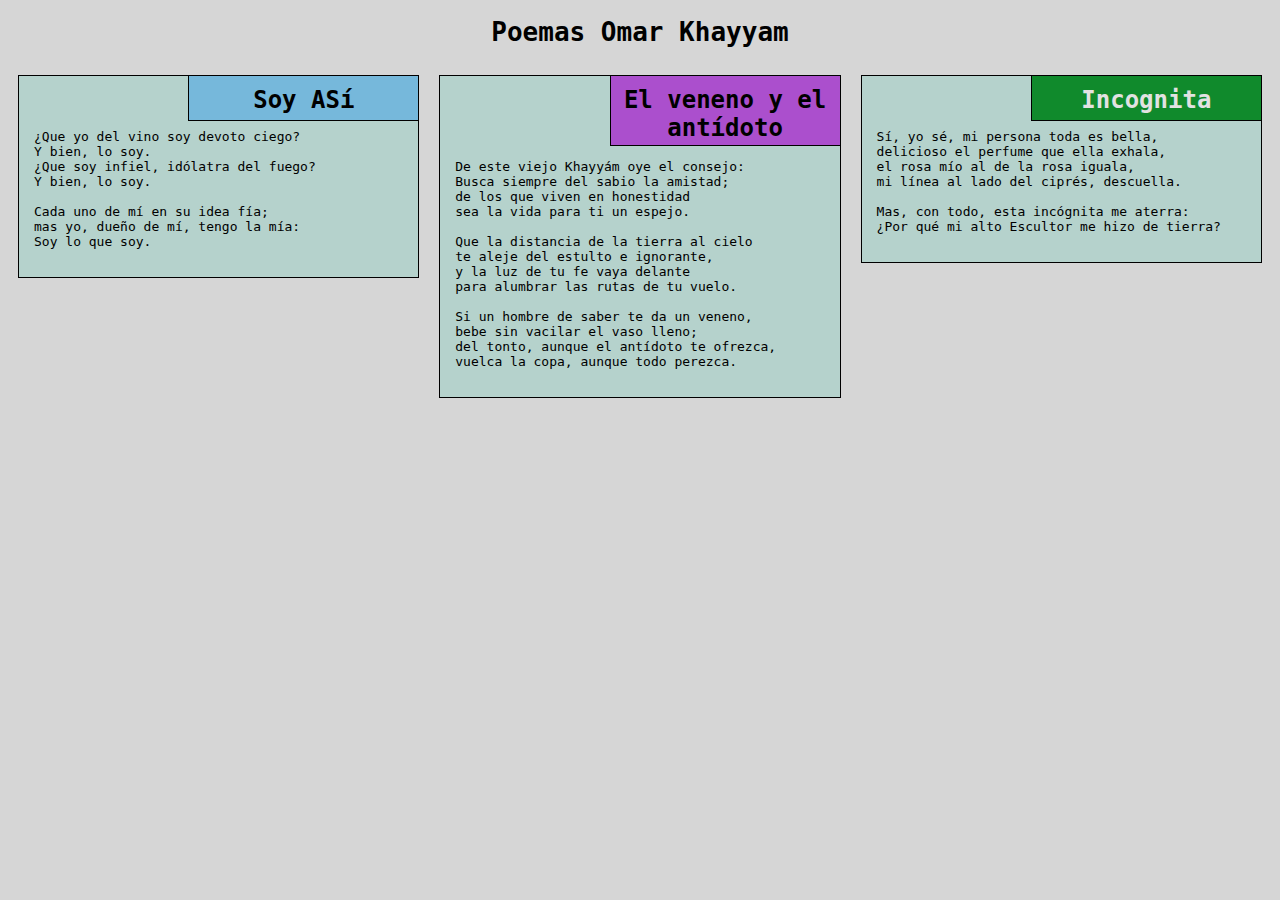
==== Week2Fabian/index.html @ 5e8bd423 "Avance pagina semana 2" ====
<!DOCTYPE html>
<html lang="es">

<head>
    <meta charset="utf-8">
    <meta name="viewport" content="width=device-width, initial-scale=1">
    <title>Assignment Solution for Module 2</title>
    <link rel="stylesheet" href="css/estilo.css">
</head>

<body>
    <h1>Poemas Omar Khayyam</h1>
    <div class="row">
        <div class="col-lg-4 col-md-6 col-sm-12">
            <section class="soyasi">
                <h2>Soy ASí</h2>
                <p>
                    ¿Que yo del vino soy devoto ciego?<br>
                           Y bien, lo soy.<br>
                    ¿Que soy infiel, idólatra del fuego?<br>
                           Y bien, lo soy.<br>
                    <br>
                    Cada uno de mí en su idea fía;<br>
                    mas yo, dueño de mí, tengo la mía:<br>
                            Soy lo que soy.
                </p>
            </section>
        </div>
        <div class="col-lg-4 col-md-6 col-sm-12">
            <section class="veneno">
                <h2>El veneno y el antídoto</h2>
                <p>
                    <br><br>
                    De este viejo Khayyám oye el consejo:<br>
                    Busca siempre del sabio la amistad;<br>
                    de los que viven en honestidad<br>
                    sea la vida para ti un espejo.<br>
                    <br>
                    Que la distancia de la tierra al cielo<br>
                    te aleje del estulto e ignorante,<br>
                    y la luz de tu fe vaya delante<br>
                    para alumbrar las rutas de tu vuelo.<br>
                    <br>
                    Si un hombre de saber te da un veneno,<br>
                    bebe sin vacilar el vaso lleno;<br>
                    del tonto, aunque el antídoto te ofrezca,<br>
                    vuelca la copa, aunque todo perezca.    <br>
                </p>
            </section>
        </div>
        <div class="col-lg-4 col-md-12 col-sm-12">
            <section class="incog">
                <h2>Incognita</h2>
                <p>
                    Sí, yo sé, mi persona toda es bella,<br>
                    delicioso el perfume que ella exhala,<br>
                    el rosa mío al de la rosa iguala,<br>
                    mi línea al lado del ciprés, descuella.<br>
                    <br>
                    Mas, con todo, esta incógnita me aterra:<br>
                    ¿Por qué mi alto Escultor me hizo de tierra?<br>
                </p>
            </section>
        </div>
    </div>
</body>

</html>
---- Week2Fabian/css/estilo.css ----
* {
    box-sizing: border-box;
    font-family: monospace;
}

body {
    background-color: #d6d6d6;
    
}

h1 {
    text-align: center;
    color: black;
}

section {
    border: 1px solid black;
    background-color: #b5d2cc;
    margin: 10px;
}

section>h2 {
    float: right;
    border-bottom: 1px solid black;
    border-left: 1px solid black;
    margin: 0;
    width: 230px;
    text-align: center;
    font-style: Times;
    font-size: 24px;
    font-weight: bold;
    height: 45px;
    padding-top: 10px;
}

section.soyasi>h2 {
    background-color: #76b8db;
}

section.veneno>h2 {
    background-color: #ab4fcd;
    height: 70px;
}

section.incog>h2 {
    color: #e2e2e2;
    background-color: #108a2c;
}

section>p {
    padding: 40px 15px 15px 15px;
}

.row {
    width: 100%;
}


/* Desktop view options */

@media (min-width: 992px) {
    .col-lg-1, .col-lg-2, .col-lg-3, .col-lg-4, .col-lg-5, .col-lg-6, .col-lg-7, .col-lg-8, .col-lg-9, .col-lg-10, .col-lg-11, .col-lg-12 {
        float: left;
    }
    .col-lg-1 {
        width: 8.33%;
    }
    .col-lg-2 {
        width: 16.66%;
    }
    .col-lg-3 {
        width: 25%;
    }
    .col-lg-4 {
        width: 33.33%;
    }
    .col-lg-5 {
        width: 41.66%;
    }
    .col-lg-6 {
        width: 50%;
    }
    .col-lg-7 {
        width: 58.33%;
    }
    .col-lg-8 {
        width: 66.66%;
    }
    .col-lg-9 {
        width: 74.99%;
    }
    .col-lg-10 {
        width: 83.33%;
    }
    .col-lg-11 {
        width: 91.66%;
    }
    .col-lg-12 {
        width: 100%;
    }
}


/* opcioens para uina tablet */

@media (min-width: 768px) and (max-width: 991px) {
    .col-md-1, .col-md-2, .col-md-3, .col-md-4, .col-md-5, .col-md-6, .col-md-7, .col-md-8, .col-md-9, .col-md-10, .col-md-11, .col-md-12 {
        float: left;
    }
    .col-md-1 {
        width: 8.33%;
    }
    .col-md-2 {
        width: 16.66%;
    }
    .col-md-3 {
        width: 25%;
    }
    .col-md-4 {
        width: 33.33%;
    }
    .col-md-5 {
        width: 41.66%;
    }
    .col-md-6 {
        width: 50%;
    }
    .col-md-7 {
        width: 58.33%;
    }
    .col-md-8 {
        width: 66.66%;
    }
    .col-md-9 {
        width: 74.99%;
    }
    .col-md-10 {
        width: 83.33%;
    }
    .col-md-11 {
        width: 91.66%;
    }
    .col-md-12 {
        width: 100%;
    }
}


/* opciones para dispositivos moviles */

@media (max-width: 767px) {
    .col-sm-1, .col-sm-2, .col-sm-3, .col-sm-4, .col-sm-5, .col-sm-6, .col-sm-7, .col-sm-8, .col-sm-9, .col-sm-10, .col-sm-11, .col-sm-12 {
        float: left;
    }
    .col-sm-1 {
        width: 8.33%;
    }
    .col-sm-2 {
        width: 16.66%;
    }
    .col-sm-3 {
        width: 25%;
    }
    .col-sm-4 {
        width: 33.33%;
    }
    .col-sm-5 {
        width: 41.66%;
    }
    .col-sm-6 {
        width: 50%;
    }
    .col-sm-7 {
        width: 58.33%;
    }
    .col-sm-8 {
        width: 66.66%;
    }
    .col-sm-9 {
        width: 74.99%;
    }
    .col-sm-10 {
        width: 83.33%;
    }
    .col-sm-11 {
        width: 91.66%;
    }
    .col-sm-12 {
        width: 100%;
    }
}
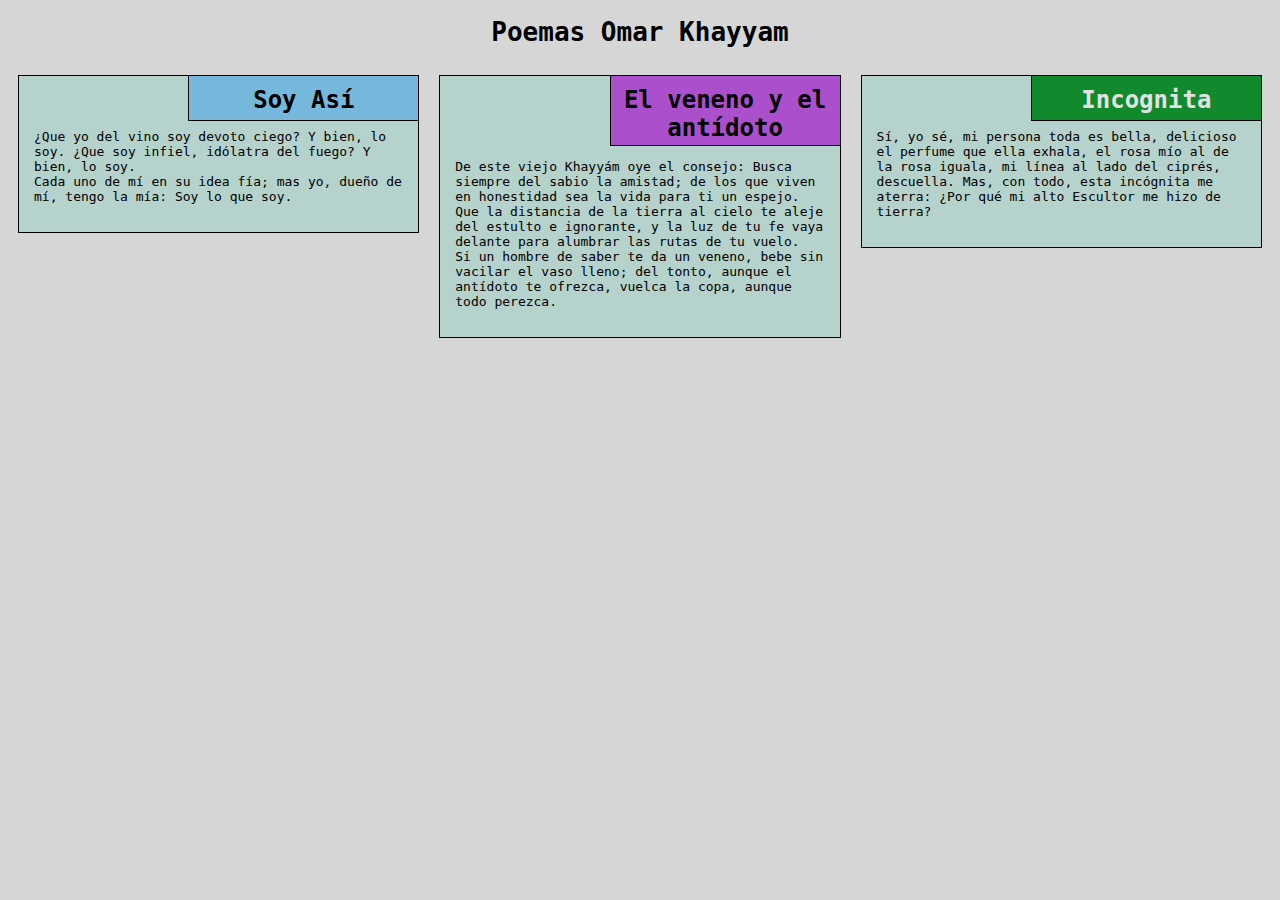
==== commit ddf44a21: "Correccion 1" ====
--- a/Week2Fabian/index.html
+++ b/Week2Fabian/index.html
@@ -4,7 +4,7 @@
 <head>
     <meta charset="utf-8">
     <meta name="viewport" content="width=device-width, initial-scale=1">
-    <title>Assignment Solution for Module 2</title>
+    <title>Solución Semana 2</title>
     <link rel="stylesheet" href="css/estilo.css">
 </head>
 
@@ -13,15 +13,15 @@
     <div class="row">
         <div class="col-lg-4 col-md-6 col-sm-12">
             <section class="soyasi">
-                <h2>Soy ASí</h2>
+                <h2>Soy Así</h2>
                 <p>
-                    ¿Que yo del vino soy devoto ciego?<br>
-                           Y bien, lo soy.<br>
-                    ¿Que soy infiel, idólatra del fuego?<br>
-                           Y bien, lo soy.<br>
+                    ¿Que yo del vino soy devoto ciego?
+                           Y bien, lo soy.
+                    ¿Que soy infiel, idólatra del fuego?
+                           Y bien, lo soy.
                     <br>
-                    Cada uno de mí en su idea fía;<br>
-                    mas yo, dueño de mí, tengo la mía:<br>
+                    Cada uno de mí en su idea fía;
+                    mas yo, dueño de mí, tengo la mía:
                             Soy lo que soy.
                 </p>
             </section>
@@ -31,20 +31,20 @@
                 <h2>El veneno y el antídoto</h2>
                 <p>
                     <br><br>
-                    De este viejo Khayyám oye el consejo:<br>
-                    Busca siempre del sabio la amistad;<br>
-                    de los que viven en honestidad<br>
-                    sea la vida para ti un espejo.<br>
+                    De este viejo Khayyám oye el consejo:
+                    Busca siempre del sabio la amistad;
+                    de los que viven en honestidad
+                    sea la vida para ti un espejo.
                     <br>
-                    Que la distancia de la tierra al cielo<br>
-                    te aleje del estulto e ignorante,<br>
-                    y la luz de tu fe vaya delante<br>
-                    para alumbrar las rutas de tu vuelo.<br>
+                    Que la distancia de la tierra al cielo
+                    te aleje del estulto e ignorante,
+                    y la luz de tu fe vaya delante
+                    para alumbrar las rutas de tu vuelo.
                     <br>
-                    Si un hombre de saber te da un veneno,<br>
-                    bebe sin vacilar el vaso lleno;<br>
-                    del tonto, aunque el antídoto te ofrezca,<br>
-                    vuelca la copa, aunque todo perezca.    <br>
+                    Si un hombre de saber te da un veneno,
+                    bebe sin vacilar el vaso lleno;
+                    del tonto, aunque el antídoto te ofrezca,
+                    vuelca la copa, aunque todo perezca.    
                 </p>
             </section>
         </div>
@@ -52,13 +52,12 @@
             <section class="incog">
                 <h2>Incognita</h2>
                 <p>
-                    Sí, yo sé, mi persona toda es bella,<br>
-                    delicioso el perfume que ella exhala,<br>
-                    el rosa mío al de la rosa iguala,<br>
-                    mi línea al lado del ciprés, descuella.<br>
-                    <br>
-                    Mas, con todo, esta incógnita me aterra:<br>
-                    ¿Por qué mi alto Escultor me hizo de tierra?<br>
+                    Sí, yo sé, mi persona toda es bella,
+                    delicioso el perfume que ella exhala,
+                    el rosa mío al de la rosa iguala,
+                    mi línea al lado del ciprés, descuella.
+                    Mas, con todo, esta incógnita me aterra:
+                    ¿Por qué mi alto Escultor me hizo de tierra?
                 </p>
             </section>
         </div>
